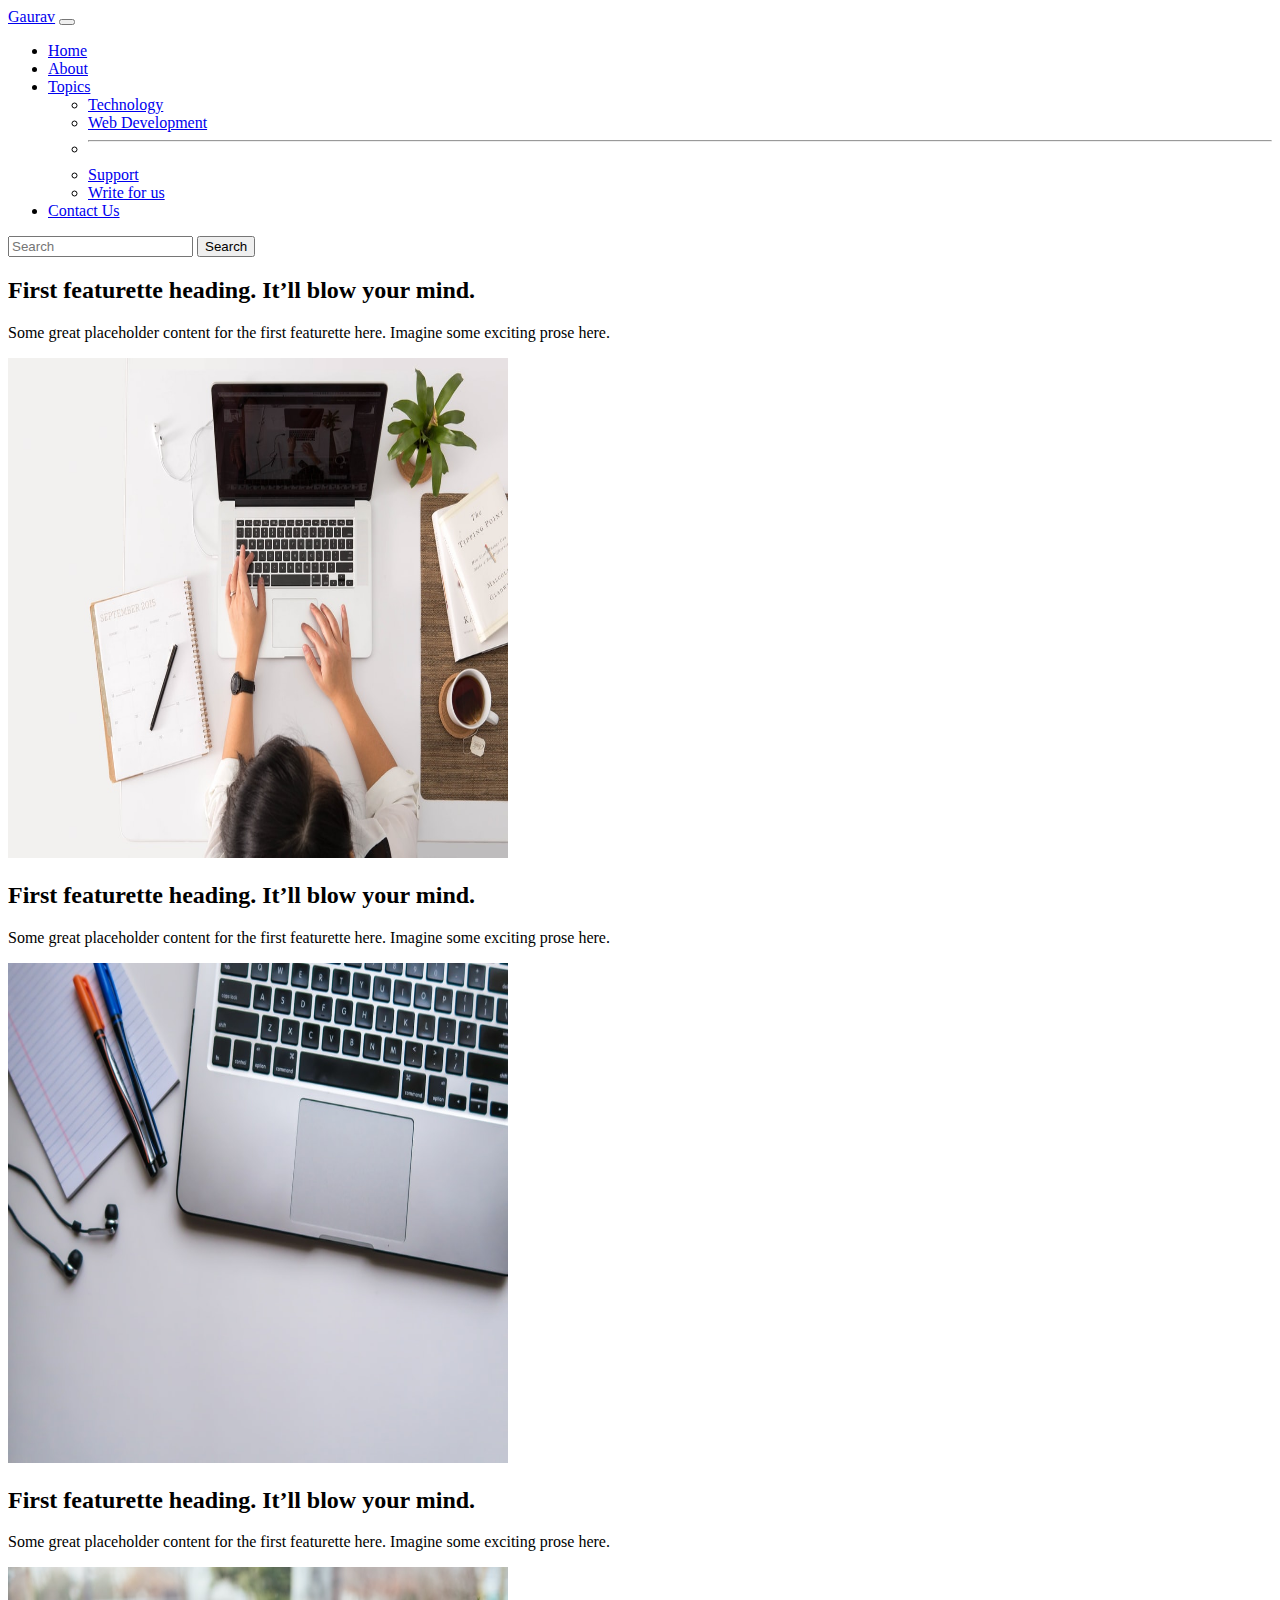
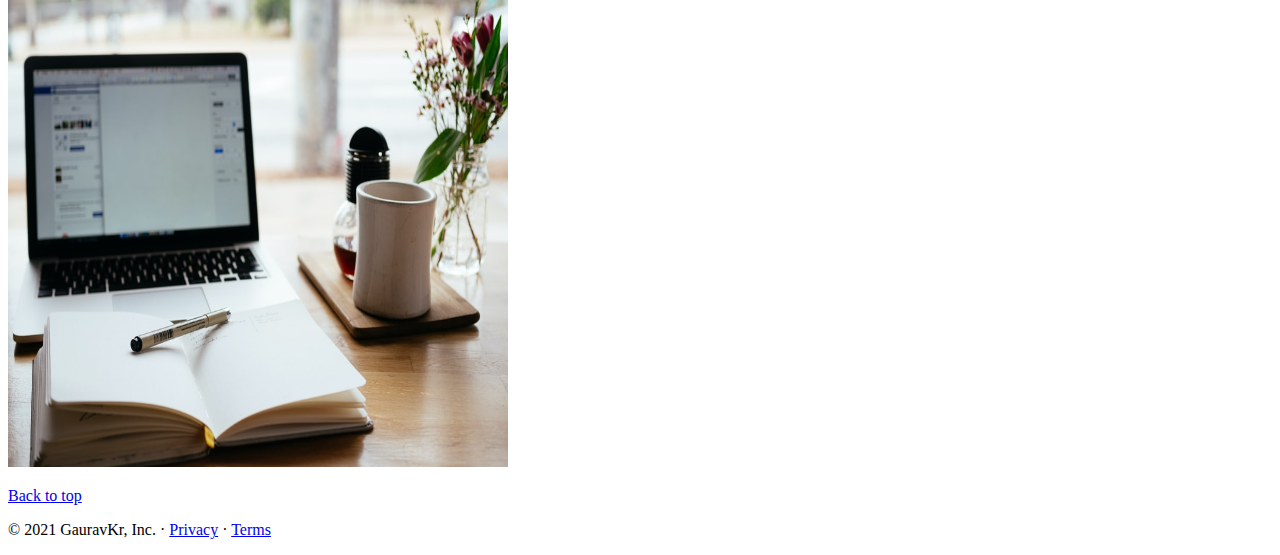
==== about.html @ e2b61eef "first commit" ====
<!DOCTYPE html>
<html lang="en">
  <head>
    <!-- Required meta tags -->
    <meta charset="utf-8" />
    <meta name="viewport" content="width=device-width, initial-scale=1" />

    <!-- Bootstrap CSS -->
    <link
      href="https://cdn.jsdelivr.net/npm/bootstrap@5.0.0-beta3/dist/css/bootstrap.min.css"
      rel="stylesheet"
      integrity="sha384-eOJMYsd53ii+scO/bJGFsiCZc+5NDVN2yr8+0RDqr0Ql0h+rP48ckxlpbzKgwra6"
      crossorigin="anonymous"
    />

    <title>Hello, world!</title>
  </head>
  <body>
    <nav class="navbar navbar-expand-lg navbar-dark bg-dark">
      <div class="container-fluid">
        <a class="navbar-brand" href="#">Gaurav</a>
        <button
          class="navbar-toggler"
          type="button"
          data-bs-toggle="collapse"
          data-bs-target="#navbarSupportedContent"
          aria-controls="navbarSupportedContent"
          aria-expanded="false"
          aria-label="Toggle navigation"
        >
          <span class="navbar-toggler-icon"></span>
        </button>
        <div class="collapse navbar-collapse" id="navbarSupportedContent">
          <ul class="navbar-nav me-auto mb-2 mb-lg-0">
            <li class="nav-item">
              <a class="nav-link" aria-current="page" href="/">Home</a>
            </li>
            <li class="nav-item">
              <a class="nav-link active" href="about.html">About</a>
            </li>

            <li class="nav-item dropdown">
              <a
                class="nav-link dropdown-toggle"
                href="#"
                id="navbarDropdown"
                role="button"
                data-bs-toggle="dropdown"
                aria-expanded="false"
              >
                Topics
              </a>
              <ul class="dropdown-menu" aria-labelledby="navbarDropdown">
                <li><a class="dropdown-item" href="#">Technology</a></li>
                <li><a class="dropdown-item" href="#">Web Development</a></li>
                <li><hr class="dropdown-divider" /></li>
                <li>
                  <a class="dropdown-item" href="#">Support</a>
                </li>
                <li>
                  <a class="dropdown-item" href="#">Write for us</a>
                </li>
              </ul>
            </li>
            <li class="nav-item">
              <a class="nav-link" href="contact.html">Contact Us</a>
            </li>
          </ul>
          <form class="d-flex">
            <input
              class="form-control me-2"
              type="search"
              placeholder="Search"
              aria-label="Search"
            />
            <button class="btn btn-outline-success" type="submit">
              Search
            </button>
          </form>
        </div>
      </div>
    </nav>

    <div class="container my-4">
      <div
        class="row featurette d-flex justify-content-center align-items-center"
      >
        <div class="col-md-7">
          <h2 class="featurette-heading">
            First featurette heading.
            <span class="text-muted">It’ll blow your mind.</span>
          </h2>
          <p class="lead">
            Some great placeholder content for the first featurette here.
            Imagine some exciting prose here.
          </p>
        </div>
        <div class="col-md-5">
          <img
          src="about-1.jpg"
            class="bd-placeholder-img bd-placeholder-img-lg featurette-image img-fluid mx-auto"
            width="500"
            height="500"
            
            
           
          >
           
          </img>
        </div>
      </div>

      <div
        class="row featurette d-flex justify-content-center align-items-center"
      >
        <div class="col-md-7 order-md-2">
          <h2 class="featurette-heading">
            First featurette heading.
            <span class="text-muted">It’ll blow your mind.</span>
          </h2>
          <p class="lead">
            Some great placeholder content for the first featurette here.
            Imagine some exciting prose here.
          </p>
        </div>
        <div class="col-md-5 order-md-1">
            <img
            src="about-2.jpg"
              class="bd-placeholder-img bd-placeholder-img-lg featurette-image img-fluid mx-auto"
              width="500"
              height="500"
              
              
             
            >
             
            </img>
        </div>
      </div>

      <div
        class="row featurette d-flex justify-content-center align-items-center"
      >
        <div class="col-md-7">
          <h2 class="featurette-heading">
            First featurette heading.
            <span class="text-muted">It’ll blow your mind.</span>
          </h2>
          <p class="lead">
            Some great placeholder content for the first featurette here.
            Imagine some exciting prose here.
          </p>
        </div>
        <div class="col-md-5">
            <img
            src="about-3.jpg"
              class="bd-placeholder-img bd-placeholder-img-lg featurette-image img-fluid mx-auto"
              width="500"
              height="500"
              
              
             
            >
             
            </img>
        </div>
      </div>
    </div>
    <footer class="container">
        <p class="float-end"><a href="#">Back to top</a></p>
        <p>© 2021 GauravKr, Inc. · <a href="#">Privacy</a> · <a href="#">Terms</a></p>
      </footer>
    <!-- Optional JavaScript; choose one of the two! -->

    <!-- Option 1: Bootstrap Bundle with Popper -->
    <script
      src="https://cdn.jsdelivr.net/npm/bootstrap@5.0.0-beta3/dist/js/bootstrap.bundle.min.js"
      integrity="sha384-JEW9xMcG8R+pH31jmWH6WWP0WintQrMb4s7ZOdauHnUtxwoG2vI5DkLtS3qm9Ekf"
      crossorigin="anonymous"
    ></script>

    <!-- Option 2: Separate Popper and Bootstrap JS -->
    <!--
    <script src="https://cdn.jsdelivr.net/npm/@popperjs/core@2.9.1/dist/umd/popper.min.js" integrity="sha384-SR1sx49pcuLnqZUnnPwx6FCym0wLsk5JZuNx2bPPENzswTNFaQU1RDvt3wT4gWFG" crossorigin="anonymous"></script>
    <script src="https://cdn.jsdelivr.net/npm/bootstrap@5.0.0-beta3/dist/js/bootstrap.min.js" integrity="sha384-j0CNLUeiqtyaRmlzUHCPZ+Gy5fQu0dQ6eZ/xAww941Ai1SxSY+0EQqNXNE6DZiVc" crossorigin="anonymous"></script>
    -->
  </body>
</html>
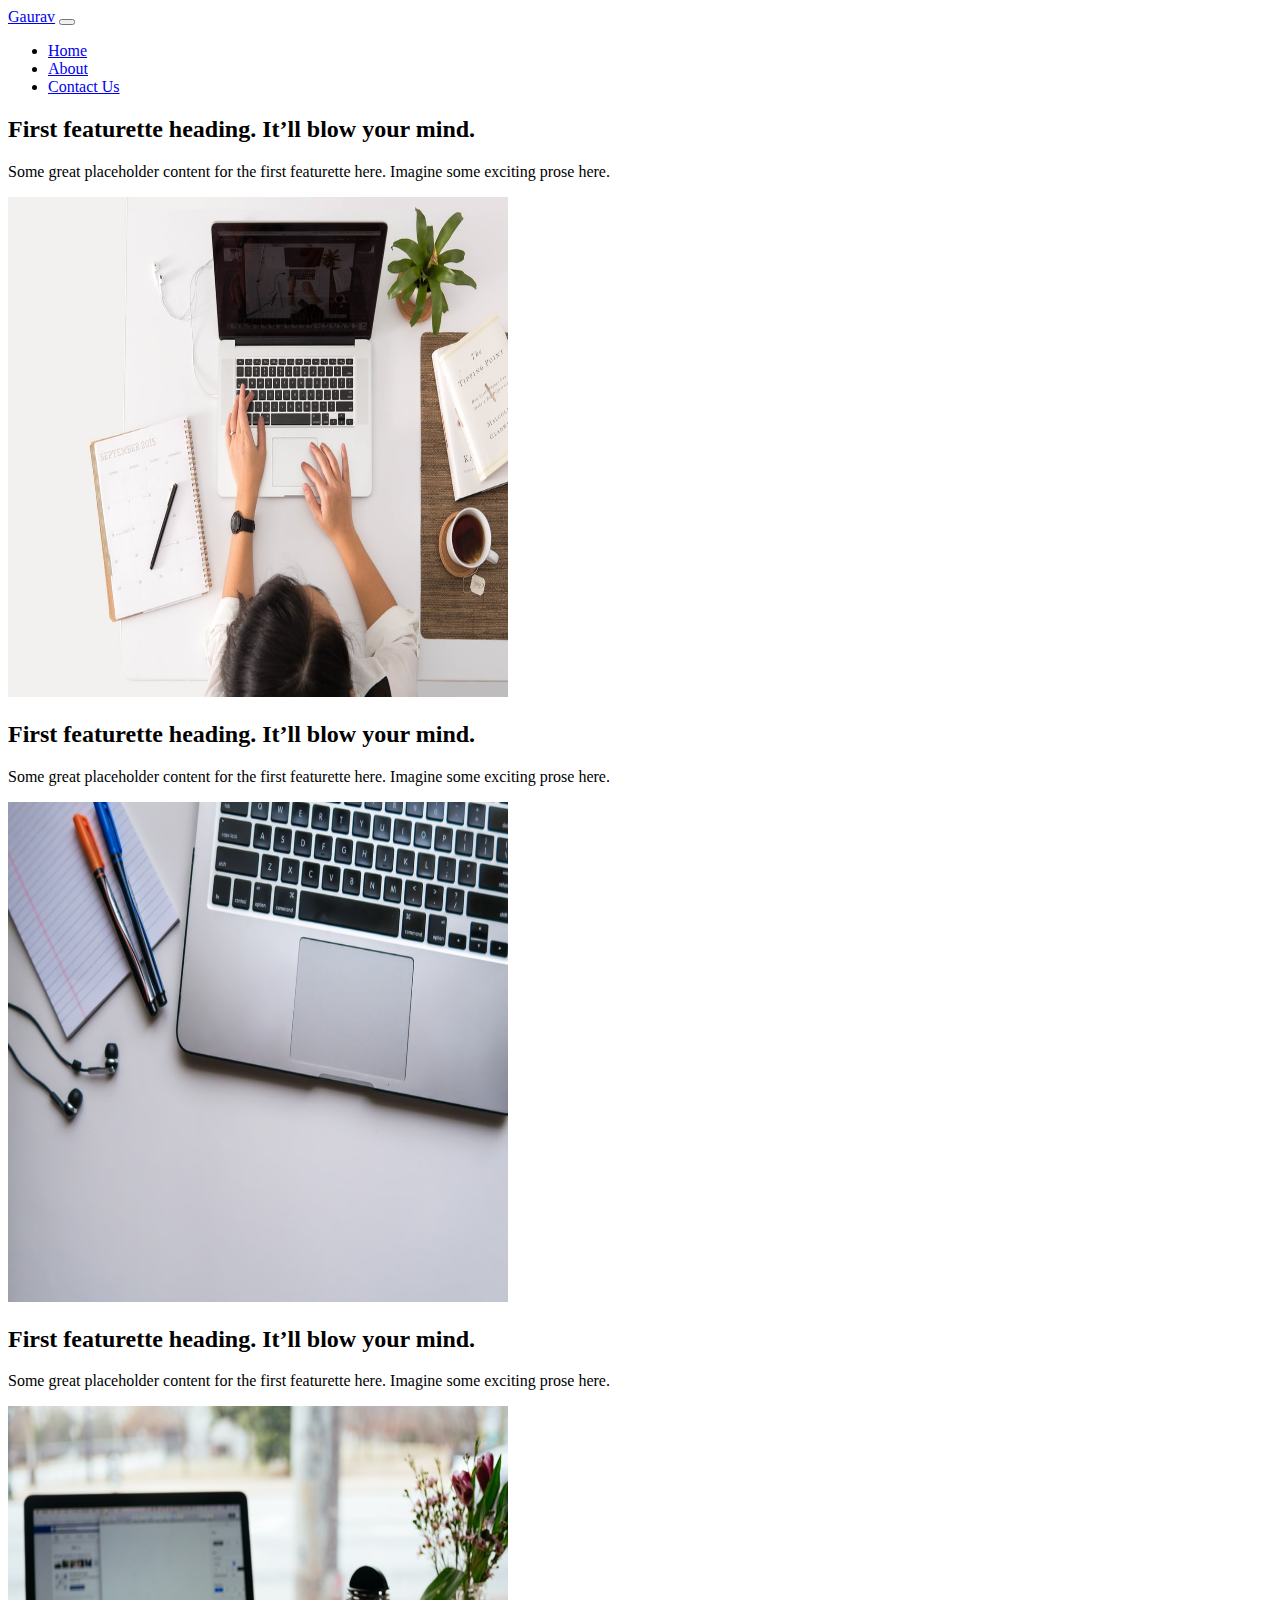
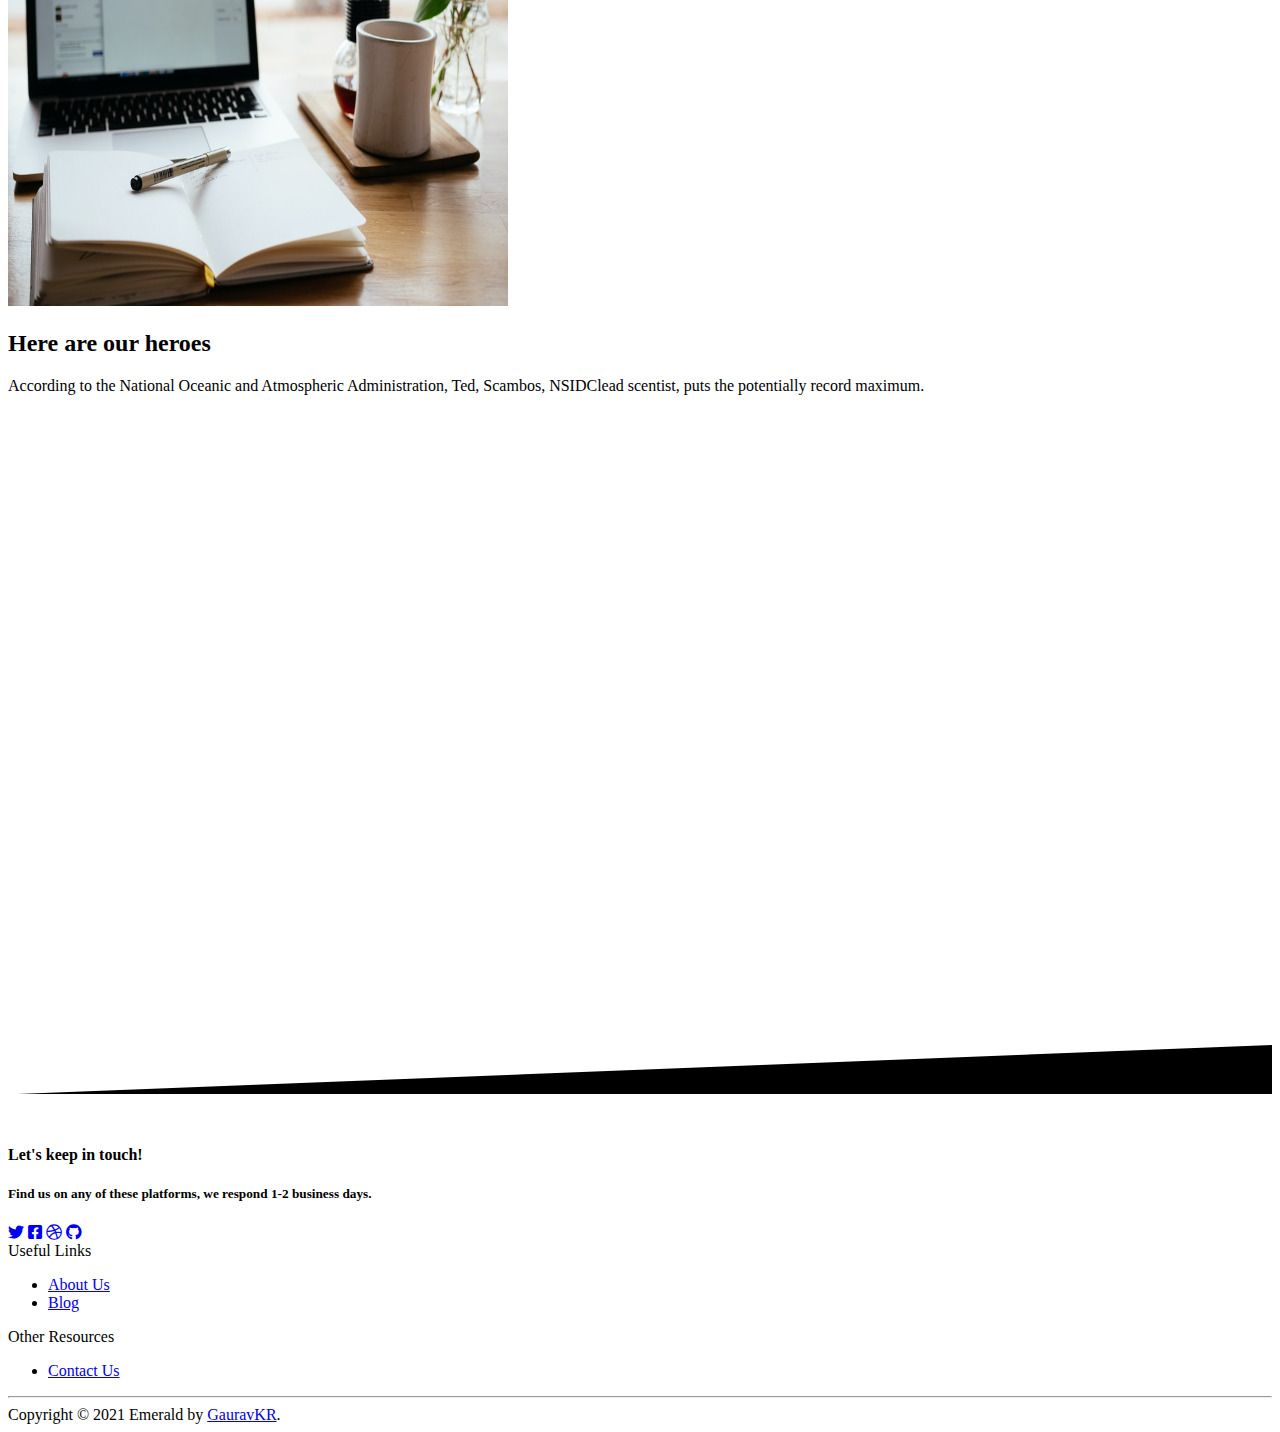
==== commit 4513d956: "website work" ====
--- a/about.html
+++ b/about.html
@@ -13,6 +13,11 @@
       crossorigin="anonymous"
     />
 
+    <!-- Font Awesome -->
+    <link rel="stylesheet" href="https://cdnjs.cloudflare.com/ajax/libs/font-awesome/5.10.2/css/all.min.css"/>
+    <link href="https://unpkg.com/aos@2.3.1/dist/aos.css" rel="stylesheet">
+    <!-- Tailwind Library -->
+    <link rel="stylesheet" href="https://cdn.jsdelivr.net/gh/creativetimofficial/tailwind-starter-kit/compiled-tailwind.min.css" />
     <title>Hello, world!</title>
   </head>
   <body>
@@ -31,15 +36,16 @@
           <span class="navbar-toggler-icon"></span>
         </button>
         <div class="collapse navbar-collapse" id="navbarSupportedContent">
-          <ul class="navbar-nav me-auto mb-2 mb-lg-0">
+          <div class="me-auto"></div>
+          <ul class="navbar-nav  mb-2 mb-lg-0">
             <li class="nav-item">
-              <a class="nav-link" aria-current="page" href="/">Home</a>
+              <a class="nav-link" aria-current="page" href="index.html">Home</a>
             </li>
             <li class="nav-item">
               <a class="nav-link active" href="about.html">About</a>
             </li>
 
-            <li class="nav-item dropdown">
+            <!-- <li class="nav-item dropdown">
               <a
                 class="nav-link dropdown-toggle"
                 href="#"
@@ -61,22 +67,13 @@
                   <a class="dropdown-item" href="#">Write for us</a>
                 </li>
               </ul>
-            </li>
+            </li> -->
             <li class="nav-item">
               <a class="nav-link" href="contact.html">Contact Us</a>
             </li>
           </ul>
-          <form class="d-flex">
-            <input
-              class="form-control me-2"
-              type="search"
-              placeholder="Search"
-              aria-label="Search"
-            />
-            <button class="btn btn-outline-success" type="submit">
-              Search
-            </button>
-          </form>
+         
+         
         </div>
       </div>
     </nav>
@@ -166,10 +163,253 @@
         </div>
       </div>
     </div>
-    <footer class="container">
-        <p class="float-end"><a href="#">Back to top</a></p>
-        <p>© 2021 GauravKr, Inc. · <a href="#">Privacy</a> · <a href="#">Terms</a></p>
-      </footer>
+
+
+    <section class="pt-20 pb-48">
+      <!-- Section Container -->
+      <div class="container mx-auto px-4">
+        <!-- Text Box -->
+        <div class="flex flex-wrap justify-center text-center mb-24">
+          <div class="w-full lg:w-6/12 px-4">
+            <h2 class="text-4xl font-semibold">Here are our heroes</h2>
+            <p class="text-lg leading-relaxed m-4 text-gray-600">
+              According to the National Oceanic and Atmospheric
+              Administration, Ted, Scambos, NSIDClead scentist, puts the
+              potentially record maximum.
+            </p>
+          </div>
+        </div>
+        <!-- Flex Row Container -->
+        <div class="flex flex-wrap">
+          <!-- Item -->
+          <div class="w-full md:w-6/12 lg:w-3/12 lg:mb-0 mb-12 px-4" data-aos="fade-in" data-aos-delay="400">
+            <div class="px-6">
+              <!-- Image -->
+              <img
+                alt="..."
+                src="https://randomuser.me/api/portraits/men/32.jpg"               
+                class="shadow-lg rounded-full max-w-full mx-auto"
+                style="max-width: 120px;"
+              />
+              <div class="pt-6 text-center">
+                <h5 class="text-xl font-bold">Ryan Thompson</h5>
+                <p class="mt-1 text-sm text-gray-500 uppercase font-semibold">
+                  Web Developer
+                </p>
+                <!-- Social Media Buttons -->
+                <div class="mt-6">
+                  <button class="bg-blue-400 text-white w-8 h-8 rounded-full outline-none focus:outline-none mr-1 mb-1" type="button">
+                    <!-- Icon -->
+                    <i class="fab fa-twitter"></i>
+                  </button>
+                  <button class="bg-blue-600 text-white w-8 h-8 rounded-full outline-none focus:outline-none mr-1 mb-1" type="button">
+                    <!-- Icon -->
+                    <i class="fab fa-facebook-f"></i>
+                  </button>
+                  <button class="bg-pink-500 text-white w-8 h-8 rounded-full outline-none focus:outline-none mr-1 mb-1" type="button">
+                    <!-- Icon -->
+                    <i class="fab fa-dribbble"></i>
+                  </button>
+                </div>
+              </div>
+            </div>
+          </div>
+          <!-- Item -->
+          <div class="w-full md:w-6/12 lg:w-3/12 lg:mb-0 mb-12 px-4" data-aos="fade-in" data-aos-delay="600">
+            <div class="px-6">
+              <!-- Image -->
+              <img
+                alt="..."
+                src="https://randomuser.me/api/portraits/women/34.jpg"
+                class="shadow-lg rounded-full max-w-full mx-auto"
+                style="max-width: 120px;"
+              />
+              <div class="pt-6 text-center">
+                <h5 class="text-xl font-bold">Romina Hadid</h5>
+                <p class="mt-1 text-sm text-gray-500 uppercase font-semibold">
+                  Marketing Specialist
+                </p>
+                <!-- Social Media Buttons -->
+                <div class="mt-6">
+                  <button class="bg-red-600 text-white w-8 h-8 rounded-full outline-none focus:outline-none mr-1 mb-1" type="button">
+                    <!-- Icon -->
+                    <i class="fab fa-google"></i>
+                  </button>
+                  <button class="bg-blue-600 text-white w-8 h-8 rounded-full outline-none focus:outline-none mr-1 mb-1" type="button">
+                    <!-- Icon -->
+                    <i class="fab fa-facebook-f"></i>
+                  </button>
+                </div>
+              </div>
+            </div>
+          </div>
+          <!-- Item -->
+          <div class="w-full md:w-6/12 lg:w-3/12 lg:mb-0 mb-12 px-4" data-aos="fade-in" data-aos-delay="800">
+            <div class="px-6">
+              <!-- Image -->
+              <img
+                alt="..."
+                src="https://randomuser.me/api/portraits/women/42.jpg"
+                class="shadow-lg rounded-full max-w-full mx-auto"
+                style="max-width: 120px;"
+              />
+              <div class="pt-6 text-center">
+                <h5 class="text-xl font-bold">Alexa Smith</h5>
+                <p class="mt-1 text-sm text-gray-500 uppercase font-semibold">
+                  UI/UX Designer
+                </p>
+                <!-- Social Media Buttons -->
+                <div class="mt-6">
+                  <button class="bg-red-600 text-white w-8 h-8 rounded-full outline-none focus:outline-none mr-1 mb-1" type="button">
+                    <!-- Icon -->
+                    <i class="fab fa-google"></i>
+                  </button>
+                  <button class="bg-blue-400 text-white w-8 h-8 rounded-full outline-none focus:outline-none mr-1 mb-1" type="button">
+                    <!-- Icon -->
+                    <i class="fab fa-twitter"></i>
+                  </button>
+                  <button class="bg-gray-800 text-white w-8 h-8 rounded-full outline-none focus:outline-none mr-1 mb-1" type="button">
+                    <!-- Icon -->
+                    <i class="fab fa-instagram"></i>
+                  </button>
+                </div>
+              </div>
+            </div>
+          </div>
+          <!-- Item -->
+          <div class="w-full md:w-6/12 lg:w-3/12 lg:mb-0 mb-12 px-4" data-aos="fade-in" data-aos-delay="1000">
+            <div class="px-6">
+              <!-- Image -->
+              <img
+                alt="..."
+                src="https://randomuser.me/api/portraits/women/32.jpg"
+                class="shadow-lg rounded-full max-w-full mx-auto"
+                style="max-width: 120px;"
+              />
+              <div class="pt-6 text-center">
+                <h5 class="text-xl font-bold">Jenna Kardi</h5>
+                <p class="mt-1 text-sm text-gray-500 uppercase font-semibold">
+                  Founder and CEO
+                </p>
+                <!-- Social Media Buttons -->
+                <div class="mt-6">
+                  <button class="bg-pink-500 text-white w-8 h-8 rounded-full outline-none focus:outline-none mr-1 mb-1" type="button">
+                    <!-- Icon -->
+                    <i class="fab fa-dribbble"></i>
+                  </button>
+                  <button class="bg-red-600 text-white w-8 h-8 rounded-full outline-none focus:outline-none mr-1 mb-1" type="button">
+                    <!-- Icon -->
+                    <i class="fab fa-google"></i>
+                  </button>
+                  <button class="bg-blue-400 text-white w-8 h-8 rounded-full outline-none focus:outline-none mr-1 mb-1" type="button">
+                    <!-- Icon -->
+                    <i class="fab fa-twitter"></i>
+                  </button>
+                  <button class="bg-gray-800 text-white w-8 h-8 rounded-full outline-none focus:outline-none mr-1 mb-1" type="button">
+                    <!-- Icon -->
+                    <i class="fab fa-instagram"></i>
+                  </button>
+                </div>
+              </div>
+            </div>
+          </div>
+        </div>
+      </div>
+    </section>
+
+
+
+    <div style="padding-bottom: 100px"></div>
+     <!-- Footer Section -->
+  <footer class="relative bg-gray-300 pt-8 pb-6">
+    <!-- Making Polygon Shape in Background -->
+    <div
+      class="bottom-auto top-0 left-0 right-0 w-full absolute pointer-events-none overflow-hidden -mt-20"
+      style="height: 80px; transform: translateZ(0);"
+    >
+      <svg
+        class="absolute bottom-0 overflow-hidden"
+        xmlns="http://www.w3.org/2000/svg"
+        preserveAspectRatio="none"
+        version="1.1"
+        viewBox="0 0 2560 100"
+        x="0"
+        y="0"
+      >
+        <polygon
+          class="text-gray-300 fill-current"
+          points="2560 0 2560 100 0 100"
+        ></polygon>
+      </svg>
+    </div>
+    <!-- Section Container -->
+    <div class="container mx-auto px-4">
+      <!-- Text Box Container -->
+      <div class="flex flex-wrap">
+        <div class="w-full lg:w-6/12 px-4">
+          <h4 class="text-3xl font-semibold">Let's keep in touch!</h4>
+          <h5 class="text-lg mt-0 mb-2 text-gray-700">
+            Find us on any of these platforms, we respond 1-2 business days.
+          </h5>
+          <!-- Social Media Buttons -->
+          <div class="mt-6">
+            <a href="https://www.twitter.com/creativetim" target="_blank"><i class="fab fa-twitter  bg-white text-blue-400 shadow-lg font-lg p-3 items-center justify-center align-center rounded-full outline-none focus:outline-none mr-2 inline-block text-center"></i></a>
+            <a href="https://www.facebook.com/creativetim" target="_blank"><i class="fab fa-facebook-square bg-white text-blue-600 shadow-lg font-lg p-3 items-center justify-center align-center rounded-full outline-none focus:outline-none mr-2 inline-block text-center"></i></a>
+            <a href="https://www.dribbble.com/creativetim" target="_blank"><i class="fab fa-dribbble bg-white text-pink-400 shadow-lg font-lg p-3 items-center justify-center align-center rounded-full outline-none focus:outline-none mr-2 inline-block text-center"></i></a>
+            <a href="https://www.github.com/creativetimofficial" target="_blank"><i class="fab fa-github bg-white text-gray-900 shadow-lg font-lg p-3 items-center justify-center align-center rounded-full outline-none focus:outline-none mr-2 inline-block text-center"></i></a>
+          </div>
+        </div>
+      <!-- List Container -->
+      <div class="w-full lg:w-6/12 px-4">
+          <div class="flex flex-wrap items-top mb-6">
+            <!-- List 1 -->
+            <div class="w-full lg:w-4/12 px-4 ml-auto">
+              <span class="block uppercase text-gray-600 text-sm font-semibold mb-2">Useful Links</span>
+              <ul class="list-unstyled">
+                <li>
+                  <a class="text-gray-700 hover:text-gray-900 font-semibold block pb-2 text-sm"
+                     href="./about.html">About Us</a>
+                </li>
+                <li>
+                  <a class="text-gray-700 hover:text-gray-900 font-semibold block pb-2 text-sm"
+                     href="./blog.html">Blog</a>
+                </li>
+              
+              </ul>
+            </div>
+            <!-- List 2 -->
+            <div class="w-full lg:w-4/12 px-4">
+              <span class="block uppercase text-gray-600 text-sm font-semibold mb-2">Other Resources</span>
+              <ul class="list-unstyled">
+              
+                
+                <li>
+                  <a class="text-gray-700 hover:text-gray-900 font-semibold block pb-2 text-sm"
+                     href="./contact.html">Contact Us</a>
+                </li>
+              </ul>
+            </div>
+          </div>
+        </div>
+      </div>
+      <!-- Line Break -->
+      <hr class="my-6 border-gray-400" />
+      <!-- Footer Text -->
+      <div class="flex flex-wrap items-center md:justify-between justify-center">
+        <div class="w-full md:w-4/12 px-4 mx-auto text-center">
+          <div class="text-sm text-gray-600 font-semibold py-1">
+            Copyright © 2021 Emerald by
+            <a
+              href="https://gauravkr2506.github.io/myportfolio/#/"
+              class="text-gray-600 hover:text-gray-900"
+              >GauravKR</a
+            >.
+          </div>
+        </div>
+      </div>
+    </div>
+  </footer>
+  <!-- End of Footer Section -->
     <!-- Optional JavaScript; choose one of the two! -->
 
     <!-- Option 1: Bootstrap Bundle with Popper -->
@@ -178,7 +418,22 @@
       integrity="sha384-JEW9xMcG8R+pH31jmWH6WWP0WintQrMb4s7ZOdauHnUtxwoG2vI5DkLtS3qm9Ekf"
       crossorigin="anonymous"
     ></script>
-
+    <script src="https://unpkg.com/aos@2.3.1/dist/aos.js"></script>
+    <script>
+      AOS.init({
+      delay: 200, // values from 0 to 3000, with step 50ms
+      duration: 1500, // values from 0 to 3000, with step 50ms
+      once: false, // whether animation should happen only once - while scrolling down
+      mirror: false, // whether elements should animate out while scrolling past them
+      })
+    </script>
+    <!-- Navigation Script -->
+    <script>
+      function toggleNavbar(collapseID) {
+        document.getElementById(collapseID).classList.toggle("hidden");
+        document.getElementById(collapseID).classList.toggle("block");
+      }
+    </script>
     <!-- Option 2: Separate Popper and Bootstrap JS -->
     <!--
     <script src="https://cdn.jsdelivr.net/npm/@popperjs/core@2.9.1/dist/umd/popper.min.js" integrity="sha384-SR1sx49pcuLnqZUnnPwx6FCym0wLsk5JZuNx2bPPENzswTNFaQU1RDvt3wT4gWFG" crossorigin="anonymous"></script>
